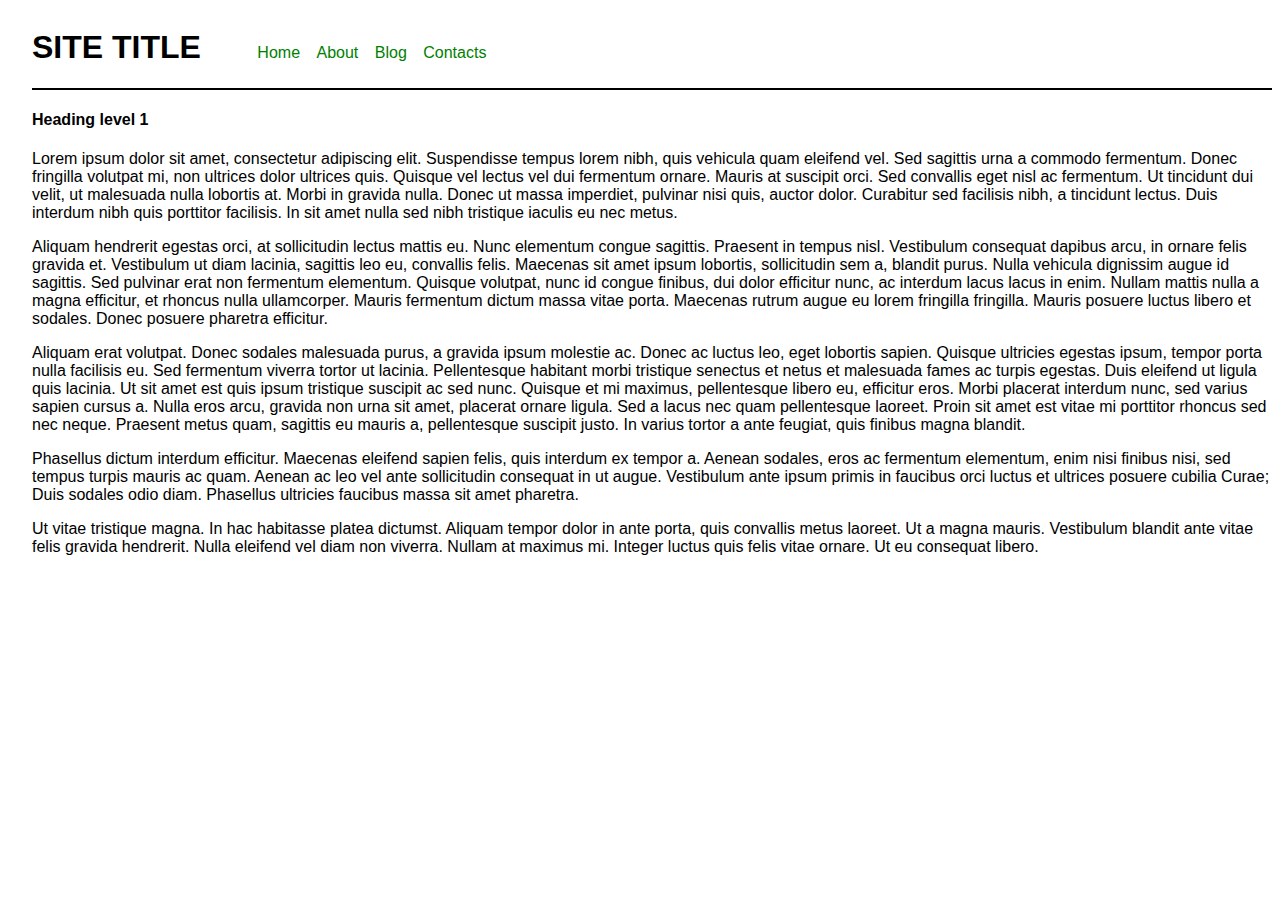
==== 06_Navigation-inline-block/index.html @ 0b518e7e "Update with 06.Task Navigation-Inline-Block" ====
<!DOCTYPE html>
<html lang="en">

<head>
    <meta charset="UTF-8">
    <meta http-equiv="X-UA-Compatible" content="IE=edge">
    <meta name="viewport" content="width=device-width, initial-scale=1.0">
    <title>Navigation Inline Block</title>
    <link rel="stylesheet" href="style.css">
</head>

<body>
    <header>
        <h1>SITE TITLE</h1>
        <nav>
            <ul type="none">
                <li id="home">Home</li>
                <li id="about">About</li>
                <li id="blog">Blog</li>
                <li id="contacts">Contacts</li>
            </ul>
        </nav>
    </header>
    <main>
        <h4>Heading level 1 </h4>
        <p>Lorem ipsum dolor sit amet, consectetur adipiscing elit. Suspendisse tempus lorem nibh, quis vehicula quam
            eleifend vel. Sed sagittis urna a commodo fermentum. Donec fringilla volutpat mi, non ultrices dolor
            ultrices quis. Quisque vel lectus vel dui fermentum ornare. Mauris at suscipit orci. Sed convallis eget nisl
            ac fermentum. Ut tincidunt dui velit, ut malesuada nulla lobortis at. Morbi in gravida nulla. Donec ut massa
            imperdiet, pulvinar nisi quis, auctor dolor. Curabitur sed facilisis nibh, a tincidunt lectus. Duis interdum
            nibh quis porttitor facilisis. In sit amet nulla sed nibh tristique iaculis eu nec metus.</p><p>
            Aliquam hendrerit egestas orci, at sollicitudin lectus mattis eu. Nunc elementum congue sagittis. Praesent
            in tempus nisl. Vestibulum consequat dapibus arcu, in ornare felis gravida et. Vestibulum ut diam lacinia,
            sagittis leo eu, convallis felis. Maecenas sit amet ipsum lobortis, sollicitudin sem a, blandit purus. Nulla
            vehicula dignissim augue id sagittis. Sed pulvinar erat non fermentum elementum. Quisque volutpat, nunc id
            congue finibus, dui dolor efficitur nunc, ac interdum lacus lacus in enim. Nullam mattis nulla a magna
            efficitur, et rhoncus nulla ullamcorper. Mauris fermentum dictum massa vitae porta. Maecenas rutrum augue eu
            lorem fringilla fringilla. Mauris posuere luctus libero et sodales. Donec posuere pharetra efficitur.</p><p>
            Aliquam erat volutpat. Donec sodales malesuada purus, a gravida ipsum molestie ac. Donec ac luctus leo, eget
            lobortis sapien. Quisque ultricies egestas ipsum, tempor porta nulla facilisis eu. Sed fermentum viverra
            tortor ut lacinia. Pellentesque habitant morbi tristique senectus et netus et malesuada fames ac turpis
            egestas. Duis eleifend ut ligula quis lacinia. Ut sit amet est quis ipsum tristique suscipit ac sed nunc.
            Quisque et mi maximus, pellentesque libero eu, efficitur eros. Morbi placerat interdum nunc, sed varius
            sapien cursus a. Nulla eros arcu, gravida non urna sit amet, placerat ornare ligula. Sed a lacus nec quam
            pellentesque laoreet. Proin sit amet est vitae mi porttitor rhoncus sed nec neque. Praesent metus quam,
            sagittis eu mauris a, pellentesque suscipit justo. In varius tortor a ante feugiat, quis finibus magna
            blandit.</p>
            <p>Phasellus dictum interdum efficitur. Maecenas eleifend sapien felis, quis interdum ex tempor a. Aenean
            sodales, eros ac fermentum elementum, enim nisi finibus nisi, sed tempus turpis mauris ac quam. Aenean ac
            leo vel ante sollicitudin consequat in ut augue. Vestibulum ante ipsum primis in faucibus orci luctus et
            ultrices posuere cubilia Curae; Duis sodales odio diam. Phasellus ultricies faucibus massa sit amet
            pharetra.</p>
            <p>Ut vitae tristique magna. In hac habitasse platea dictumst. Aliquam tempor dolor in ante porta, quis
            convallis metus laoreet. Ut a magna mauris. Vestibulum blandit ante vitae felis gravida hendrerit. Nulla
            eleifend vel diam non viverra. Nullam at maximus mi. Integer luctus quis felis vitae ornare. Ut eu consequat
            libero.</p>
    </main>
</body>

</html>
---- 06_Navigation-inline-block/style.css ----
body{
    font-family: Helvetica, sans-serif;
    padding-left: 24px;
}
h1{
    display: inline-block;
}
nav{
    display: inline-block;
}
#home,
#about,
#blog,
#contacts{
    display: inline-block;
    color: green;
    padding-left: 12px;
    text-decoration: none;
}
header{
    border-bottom: 2px solid black;
}
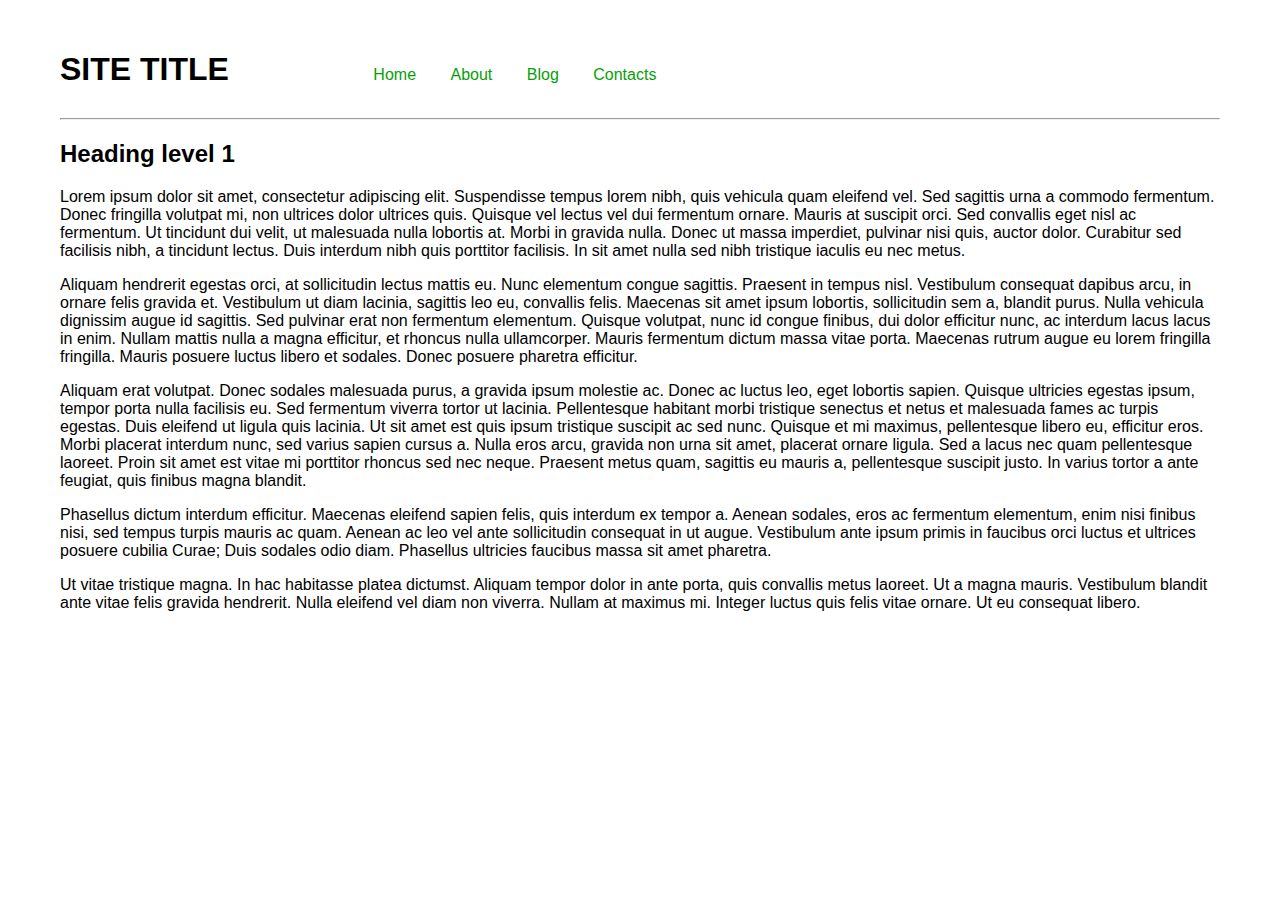
==== commit b8cc5474: "Updated 06.Navigation-Inline-Block" ====
--- a/06_Navigation-inline-block/index.html
+++ b/06_Navigation-inline-block/index.html
@@ -14,28 +14,31 @@
         <h1>SITE TITLE</h1>
         <nav>
             <ul type="none">
-                <li id="home">Home</li>
-                <li id="about">About</li>
-                <li id="blog">Blog</li>
-                <li id="contacts">Contacts</li>
+                <li><a href="#">Home</a></li>
+                <li><a href="#">About</a></li>
+                <li><a href="#">Blog</a></li>
+                <li><a href="#">Contacts</a></li>
             </ul>
         </nav>
     </header>
+    <hr>
     <main>
-        <h4>Heading level 1 </h4>
+        <h2>Heading level 1 </h2>
         <p>Lorem ipsum dolor sit amet, consectetur adipiscing elit. Suspendisse tempus lorem nibh, quis vehicula quam
             eleifend vel. Sed sagittis urna a commodo fermentum. Donec fringilla volutpat mi, non ultrices dolor
             ultrices quis. Quisque vel lectus vel dui fermentum ornare. Mauris at suscipit orci. Sed convallis eget nisl
             ac fermentum. Ut tincidunt dui velit, ut malesuada nulla lobortis at. Morbi in gravida nulla. Donec ut massa
             imperdiet, pulvinar nisi quis, auctor dolor. Curabitur sed facilisis nibh, a tincidunt lectus. Duis interdum
-            nibh quis porttitor facilisis. In sit amet nulla sed nibh tristique iaculis eu nec metus.</p><p>
+            nibh quis porttitor facilisis. In sit amet nulla sed nibh tristique iaculis eu nec metus.</p>
+        <p>
             Aliquam hendrerit egestas orci, at sollicitudin lectus mattis eu. Nunc elementum congue sagittis. Praesent
             in tempus nisl. Vestibulum consequat dapibus arcu, in ornare felis gravida et. Vestibulum ut diam lacinia,
             sagittis leo eu, convallis felis. Maecenas sit amet ipsum lobortis, sollicitudin sem a, blandit purus. Nulla
             vehicula dignissim augue id sagittis. Sed pulvinar erat non fermentum elementum. Quisque volutpat, nunc id
             congue finibus, dui dolor efficitur nunc, ac interdum lacus lacus in enim. Nullam mattis nulla a magna
             efficitur, et rhoncus nulla ullamcorper. Mauris fermentum dictum massa vitae porta. Maecenas rutrum augue eu
-            lorem fringilla fringilla. Mauris posuere luctus libero et sodales. Donec posuere pharetra efficitur.</p><p>
+            lorem fringilla fringilla. Mauris posuere luctus libero et sodales. Donec posuere pharetra efficitur.</p>
+        <p>
             Aliquam erat volutpat. Donec sodales malesuada purus, a gravida ipsum molestie ac. Donec ac luctus leo, eget
             lobortis sapien. Quisque ultricies egestas ipsum, tempor porta nulla facilisis eu. Sed fermentum viverra
             tortor ut lacinia. Pellentesque habitant morbi tristique senectus et netus et malesuada fames ac turpis
@@ -45,12 +48,12 @@
             pellentesque laoreet. Proin sit amet est vitae mi porttitor rhoncus sed nec neque. Praesent metus quam,
             sagittis eu mauris a, pellentesque suscipit justo. In varius tortor a ante feugiat, quis finibus magna
             blandit.</p>
-            <p>Phasellus dictum interdum efficitur. Maecenas eleifend sapien felis, quis interdum ex tempor a. Aenean
+        <p>Phasellus dictum interdum efficitur. Maecenas eleifend sapien felis, quis interdum ex tempor a. Aenean
             sodales, eros ac fermentum elementum, enim nisi finibus nisi, sed tempus turpis mauris ac quam. Aenean ac
             leo vel ante sollicitudin consequat in ut augue. Vestibulum ante ipsum primis in faucibus orci luctus et
             ultrices posuere cubilia Curae; Duis sodales odio diam. Phasellus ultricies faucibus massa sit amet
             pharetra.</p>
-            <p>Ut vitae tristique magna. In hac habitasse platea dictumst. Aliquam tempor dolor in ante porta, quis
+        <p>Ut vitae tristique magna. In hac habitasse platea dictumst. Aliquam tempor dolor in ante porta, quis
             convallis metus laoreet. Ut a magna mauris. Vestibulum blandit ante vitae felis gravida hendrerit. Nulla
             eleifend vel diam non viverra. Nullam at maximus mi. Integer luctus quis felis vitae ornare. Ut eu consequat
             libero.</p>
--- a/06_Navigation-inline-block/style.css
+++ b/06_Navigation-inline-block/style.css
@@ -1,23 +1,22 @@
+html{
+    font-family: Helvetica, sans-serif;
+}
 body{
-    font-family: Helvetica, sans-serif;
-    padding-left: 24px;
+    margin: 30px 60px;
+}
+h1,
+nav,
+li{
+    display: inline-block;
 }
 h1{
-    display: inline-block;
+    margin-right: 100px;
 }
-nav{
-    display: inline-block;
+li{
+    margin-right: 30px;
 }
-#home,
-#about,
-#blog,
-#contacts{
-    display: inline-block;
-    color: green;
-    padding-left: 12px;
+a{
     text-decoration: none;
-}
-header{
-    border-bottom: 2px solid black;
+    color: rgb(6, 159, 6);
 }
 
